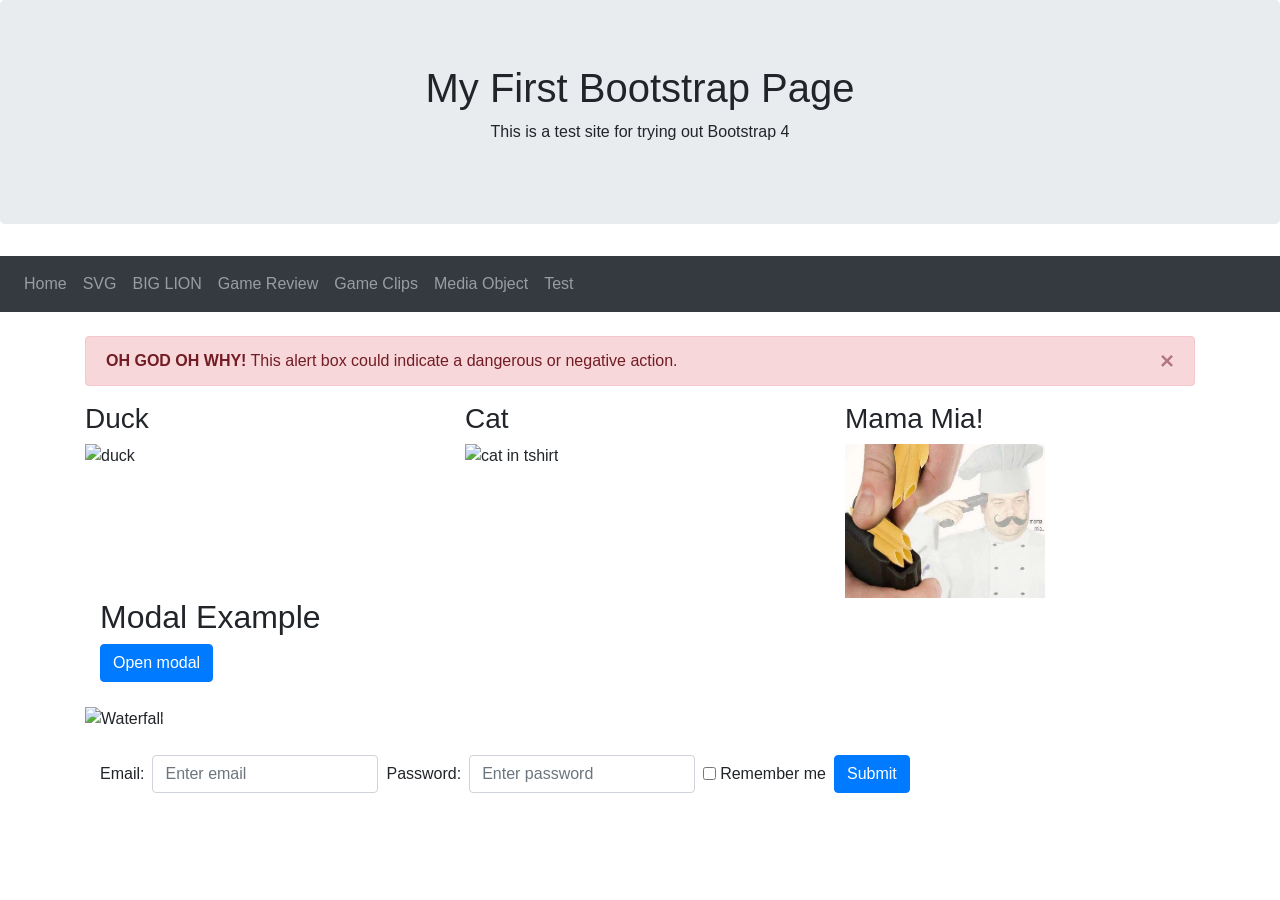
==== index.html @ eb28385c "bootstrap website made over quarantine with nigel during the google hangout lessons" ====
<!DOCTYPE html>
<html lang="en">
<head>
  <title>Bootstrap Example</title>
  <meta charset="utf-8">
  <link rel="stylesheet" href="https://cdnjs.cloudflare.com/ajax/libs/animate.css/4.0.0/animate.min.css"/>
  <link href="style.css" rel="stylesheet" type="text/css">
  <meta name="viewport" content="width=device-width, initial-scale=1">
  <link rel="stylesheet" href="https://maxcdn.bootstrapcdn.com/bootstrap/4.4.1/css/bootstrap.min.css">
  <link href="https://fonts.googleapis.com/css2?family=Gruppo&display=swap" rel="stylesheet">
  <link href="https://fonts.googleapis.com/css2?family=Comfortaa:wght@300&display=swap" rel="stylesheet">
  <script src="https://ajax.googleapis.com/ajax/libs/jquery/3.4.1/jquery.min.js"></script>
  <script src="https://cdnjs.cloudflare.com/ajax/libs/popper.js/1.16.0/umd/popper.min.js"></script>
  <script src="https://maxcdn.bootstrapcdn.com/bootstrap/4.4.1/js/bootstrap.min.js"></script>
  <script src="https://kit.fontawesome.com/c67626496e.js" crossorigin="anonymous"></script>
</head>
<body>

<div class="jumbotron text-center">
  <h1>My First Bootstrap Page</h1>
  <p>This is a test site for trying out Bootstrap 4</p> 
</div>

  <nav class="navbar navbar-expand-md bg-dark navbar-dark">
  <i class="fab fa-500px fa-2x" alt="logo"></i>
  <button class="navbar-toggler" type="button" data-toggle="collapse" data-target="#collapsibleNavbar">
    <span class="navbar-toggler-icon"></span>
  </button>
  <div class="collapse navbar-collapse" id="collapsibleNavbar">
    <ul class="navbar-nav">
    <li class="nav-item">
      <a class="nav-link" href="index.html">Home</a>
    </li>
    <li class="nav-item">
      <a class="nav-link" href="page.html">SVG</a>
    </li>
    <li class="nav-item">
      <a class="nav-link" href="page1.html">BIG LION</a>
    </li>
    <li class="nav-item">
      <a class="nav-link" href="page2.html">Game Review</a>
    </li>
    </li>
    <li class="nav-item">
      <a class="nav-link" href="page3.html">Game Clips</a>
    </li>
    <li class="nav-item">
      <a class="nav-link" href="page4.html">Media Object</a>
    </li>
    <li class="nav-item">
      <a class="nav-link" href="page5.html">Test</a>
    </li>
  </ul>
</nav>
<br>

<div class="container">
  <div class="alert alert-danger alert-dismissible" id="myAlert">
    <button type="button" class="close">&times;</button>
    <strong>OH GOD OH WHY!</strong> This alert box could indicate a dangerous or negative action.
  </div>
</div>


<script>
$(document).ready(function(){
  $(".close").click(function(){
    $("#myAlert").alert("close");
  });
});
</script>
<div class="container">
  <div class="row">
    <div class="col-sm-4">
      <h3>Duck</h3>
      <img src="https://external-content.duckduckgo.com/iu/?u=https%3A%2F%2Fanimalogic.ca%2Fwp-content%2Fuploads%2F2018%2F05%2Fshutterstock_633482957.jpg&f=1&nofb=1" alt="duck" style="width:200px" data-toggle="tooltip" title="Duck">
    </div>
    <div class="col-sm-4">
      <h3>Cat</h3>
      <img src="https://external-content.duckduckgo.com/iu/?u=https%3A%2F%2Ftse1.mm.bing.net%2Fth%3Fid%3DOIP.iKvxjqR-ApZAb52EcbwY8AHaIi%26pid%3DApi&f=1" alt="cat in tshirt"  style="width:200px" data-toggle="tooltip" title="Cat in T-shirt">
    </div>
    <div class="col-sm-4">
      <h3>Mama Mia!</h3>  
      <img src="picture.jpg" alt="chef killing himself with pasta gun" style="width:200px" data-toggle="tooltip" title="Chef Killing Himself With Pasta Gun"
    </div>
  </div>
</div>

    <div class="container">
      <h2>Modal Example</h2>
      <button type="button" class="btn btn-primary" data-toggle="modal" data-target="#myModal" data-toggle="tooltip" title="Open Modal">
        Open modal
      </button>

      <div class="modal" id="myModal">
        <div class="modal-dialog">
          <div class="modal-content">
          
            <div class="modal-header">
              <h4 class="modal-title">Lorem ipsum</h4>
              <button type="button" class="close" data-dismiss="modal">&times;</button>
            </div>
            
            <div class="modal-body">
              Lorem ipsum dolor sit amet, consectetur adipiscing elit. Aliquam tincidunt ligula at tincidunt blandit. Integer ultrices dignissim tincidunt. Praesent ut condimentum tellus, ut vehicula quam. Vivamus vel dictum turpis. Nulla commodo imperdiet sem. Sed commodo viverra leo, vitae sodales dui vehicula sit amet. Vivamus sollicitudin euismod euismod. Nam cursus risus eu mauris sollicitudin ultricies
            </div>
            
            <div class="modal-footer">
              <button type="button" class="btn btn-danger" data-dismiss="modal">Close</button>
            </div>
            
          </div>
        </div>
      </div>
      
    </div>
<br>
    <div id="myCarousel" class="carousel slide" data-ride="carousel">

  <ul class="carousel-indicators">
    <li data-target="#myCarousel" data-slide-to="0" class="active"></li>
    <li data-target="#myCarousel" data-slide-to="1"></li>
    <li data-target="#myCarousel" data-slide-to="2"></li>
  </ul>

  <div class="carousel-inner">
    <div class="carousel-item active">
      <img src="https://external-content.duckduckgo.com/iu/?u=http%3A%2F%2Fgetwallpapers.com%2Fwallpaper%2Ffull%2Fe%2Fe%2F7%2F560315.jpg&f=1&nofb=1" alt="Waterfall" width="1100" height="500" data-toggle="tooltip" title="Waterfall">
    </div>
    <div class="carousel-item">
      <img src="https://external-content.duckduckgo.com/iu/?u=https%3A%2F%2Fjooinn.com%2Fimages%2Fblossoming-tree-58.png&f=1&nofb=1" alt="Tree in field" width="1100" height="500" data-toggle="tooltip" title="Pink Tree In Field">
    </div>
    <div class="carousel-item">
      <img src="https://external-content.duckduckgo.com/iu/?u=https%3A%2F%2Frealworldscenery.com%2Fwp-content%2Fuploads%2F2018%2F11%2FScreenshot_11-6.jpg&f=1&nofb=1" alt="Plane in the sky" width="1100" height="500" data-toggle="tooltip" title="Plane In The Sky">
    </div>
  </div>
  
  <a class="carousel-control-prev" href="#myCarousel" data-slide="prev">
    <span class="carousel-control-prev-icon"></span>
  </a>
  <a class="carousel-control-next" href="#myCarousel" data-slide="next">
    <span class="carousel-control-next-icon"></span>
  </a>
</div>

<br>   
<div class="container">
  <form class="form-inline" action="">
    <label for="email2" class="mb-2 mr-sm-2">Email:</label>
    <input type="text" class="form-control mb-2 mr-sm-2" id="email2" placeholder="Enter email" name="email">
    <label for="pwd2" class="mb-2 mr-sm-2">Password:</label>
    <input type="text" class="form-control mb-2 mr-sm-2" id="pwd2" placeholder="Enter password" name="pswd">
    <div class="form-check mb-2 mr-sm-2">
      <label class="form-check-label">
        <input type="checkbox" class="form-check-input" name="remember"> Remember me
      </label>
    </div>    
    <button data-toggle="tooltip" title="Submit Button" type="submit" class="btn btn-primary mb-2">Submit</button>
</div>

<!--frame breaker-->
<script type="text/javascript">
  if (window.top !== window.self) {
     window.top.location = window.self.location;
  }
</script>

<script>
$(document).ready(function(){
  $('[data-toggle="tooltip"]').tooltip();
});
</script>

</body>
</html>
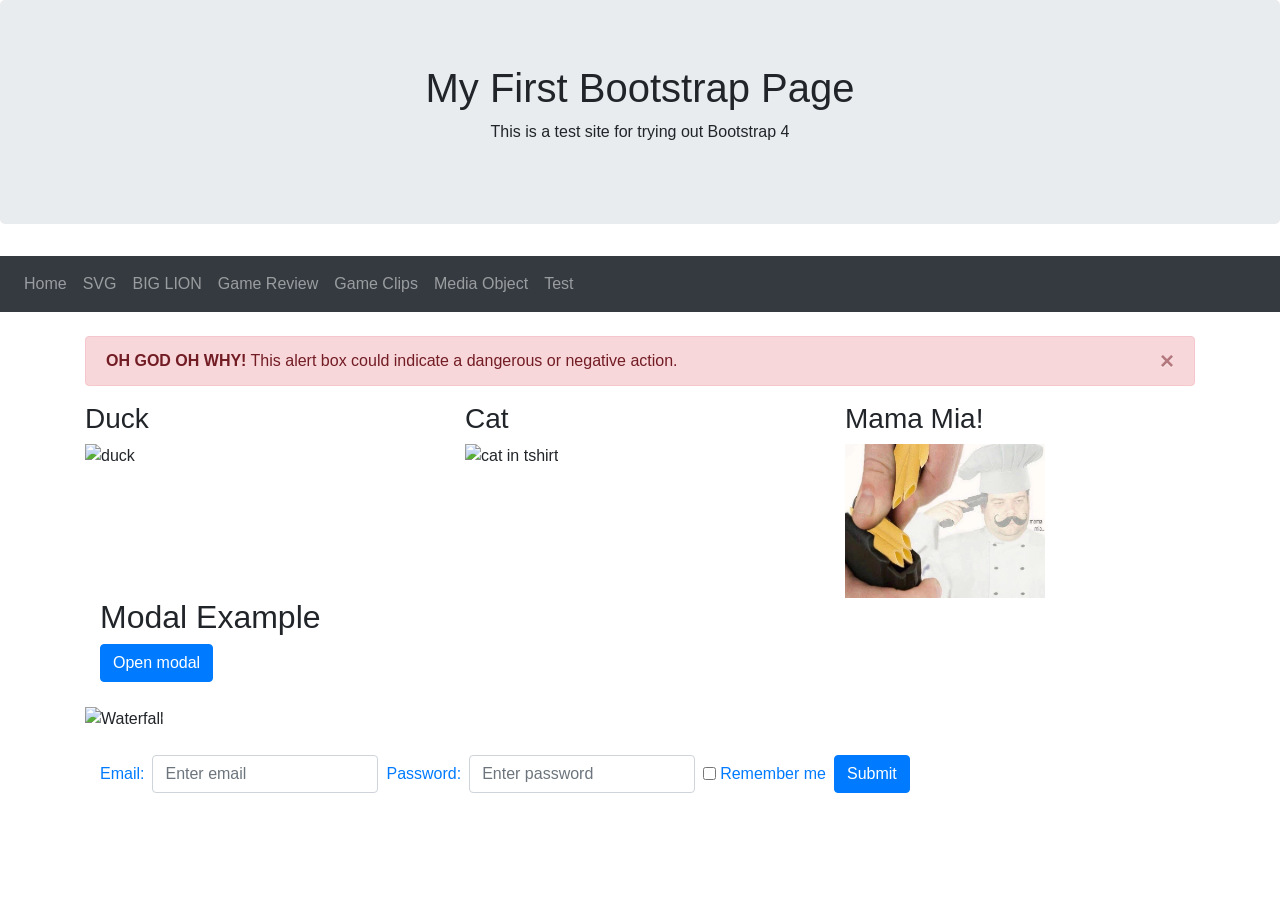
==== commit 8b6090f8: "links for jamie and reece" ====
--- a/index.html
+++ b/index.html
@@ -142,6 +142,9 @@
     <span class="carousel-control-next-icon"></span>
   </a>
 </div>
+  
+  <a href="https://r3ece1859678.github.io/portfolio/"Reece's website</a>
+  <a href="https://tuckers17.github.io/prtfolio/"Jamie's website</a>
 
 <br>   
 <div class="container">
